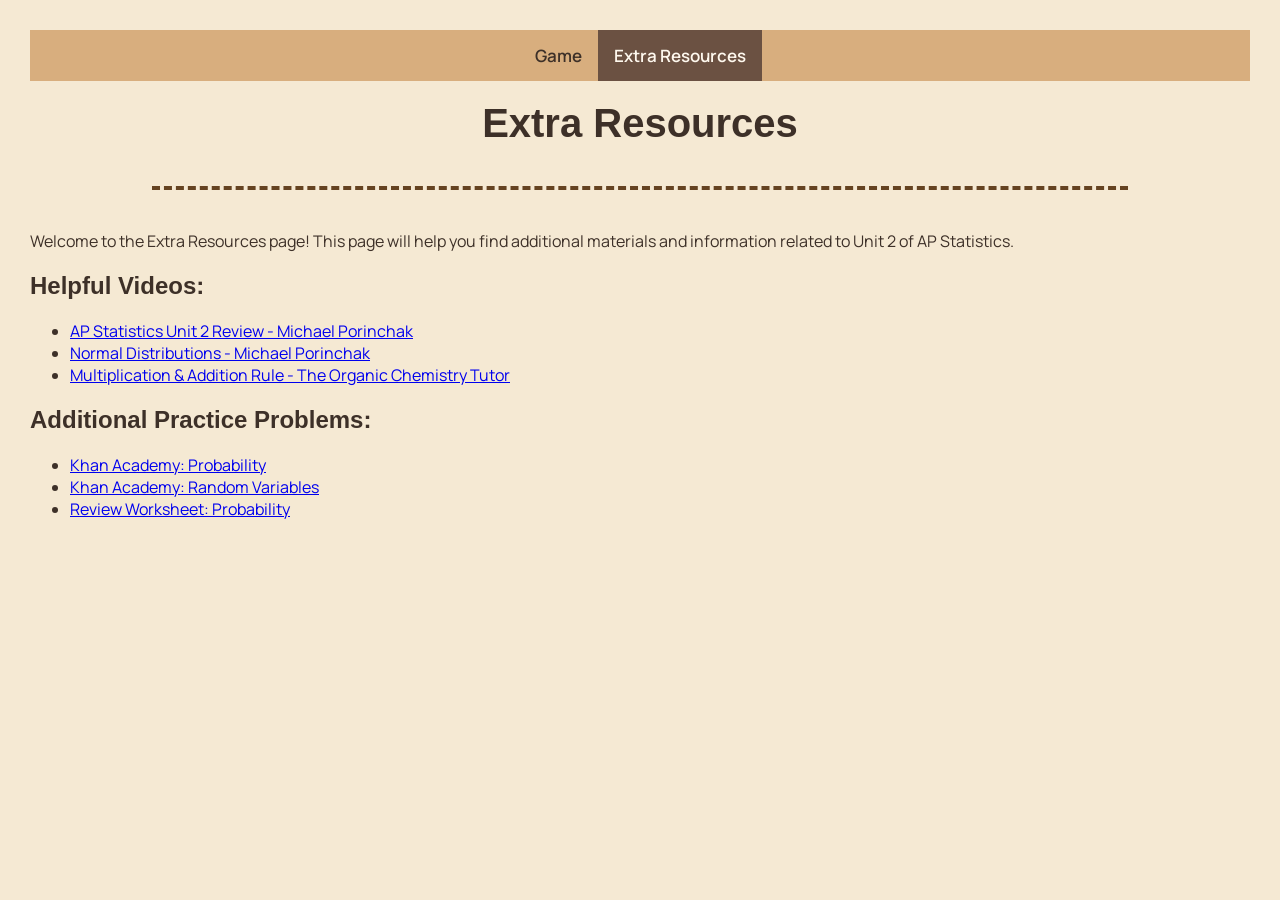
==== ExtraResourcesTab/index.html @ acb4d1a2 "Add Extra Resources page and associated styles" ====
<!DOCTYPE html>
<html lang="en">
<head>
    <meta charset="UTF-8">
    <meta name="viewport" content="width=device-width, initial-scale=1.0">
    <title>Extra Resources</title>
    <link rel="stylesheet" href="style.css">
    <link rel="preconnect" href="https://fonts.googleapis.com">
    <link rel="preconnect" href="https://fonts.gstatic.com" crossorigin>
    <link
        href="https://fonts.googleapis.com/css2?family=Fraunces:opsz,wght@9..144,400;9..144,600;9..144,700&family=Manrope:wght@400;500;600;700&display=swap"
        rel="stylesheet">
</head>
<body>
    <div class="topnav">
            <a href="../GamePage/index.html">Game</a>
            <a class="active" href="index.html">Extra Resources</a>
    </div>
    <h1>Extra Resources</h1>
    <hr class="dash">
    <p> Welcome to the Extra Resources page! This page will help you find additional materials and information related to Unit 2 of AP Statistics.</p>
    <h2>Helpful Videos:</h2>
    <ul>
        <li><a href="https://www.youtube.com/watch?v=XqbpuK23nVg" target="_blank">AP Statistics Unit 2 Review - Michael Porinchak</a></li>
        <li><a href="https://www.youtube.com/watch?v=YPuIjHqvY0o" target="_blank">Normal Distributions - Michael Porinchak</a></li>
        <li><a href="https://www.youtube.com/watch?v=94AmzeR9n2w" target="_blank">Multiplication & Addition Rule - The Organic Chemistry Tutor</a></li>
    </ul>
    <h2> Additional Practice Problems:</h2>
    <ul>
        <li><a href="https://www.khanacademy.org/math/statistics-probability/probability-library" target="_blank">Khan Academy: Probability</a></li>
        <li><a href="https://www.khanacademy.org/math/statistics-probability/random-variables-stats-library" target="_blank">Khan Academy: Random Variables</a></li>
        <li><a href="https://mrshetheringtonmath.weebly.com/uploads/7/5/1/6/7516075/review_4t_-_probability.pdf" target="_blank">Review Worksheet: Probability</a></li>
    </ul>
</body>
</html>
---- ExtraResourcesTab/style.css ----
:root {
    --lightbrown: #F5E9D3;
    --coffee: #FFCE99;
    --caramel: #d8ae7e;

    --off-white: #fff9ef;
    --espresso: #3d3028;
    --cocoa: #6b5142;
}


/* Whole page */
body {
    margin: 30px;

    /* Manrope for normal text */
    font-family: "Manrope", sans-serif;

    background-color: var(--lightbrown);
    color: var(--espresso);
}

h1,
h2,
h3 {
    font-family: "Plus Jakarta Sans", "Montserrat", sans-serif;
}

h1 {
    font-size: 2.5rem;
    text-align: center;
    margin-top: 20px;
    margin-bottom: 20px;
}

hr.dash {
  border: none;
  border-top: 4px dashed #654321; /* Increased to 4px and changed to a rich brown */
  width: 80%;
  margin: 40px auto;
  opacity: 1; /* Removed opacity so the brown stays rich and solid */
}


/* Top navigation */
.topnav {
    background-color: var(--caramel);
    overflow: hidden;

    display: flex;
    justify-content: center;
}


/* Navigation links */
.topnav a {
    color: var(--espresso);
    text-align: center;
    padding: 14px 16px;
    text-decoration: none;
    font-size: 17px;
    font-weight: 600;
}


/* Hover */
.topnav a:hover {
    background-color: var(--coffee);
    color: var(--espresso);
}


/* Current page */
.topnav a.active {
    background-color: var(--cocoa);
    color: var(--off-white);
}
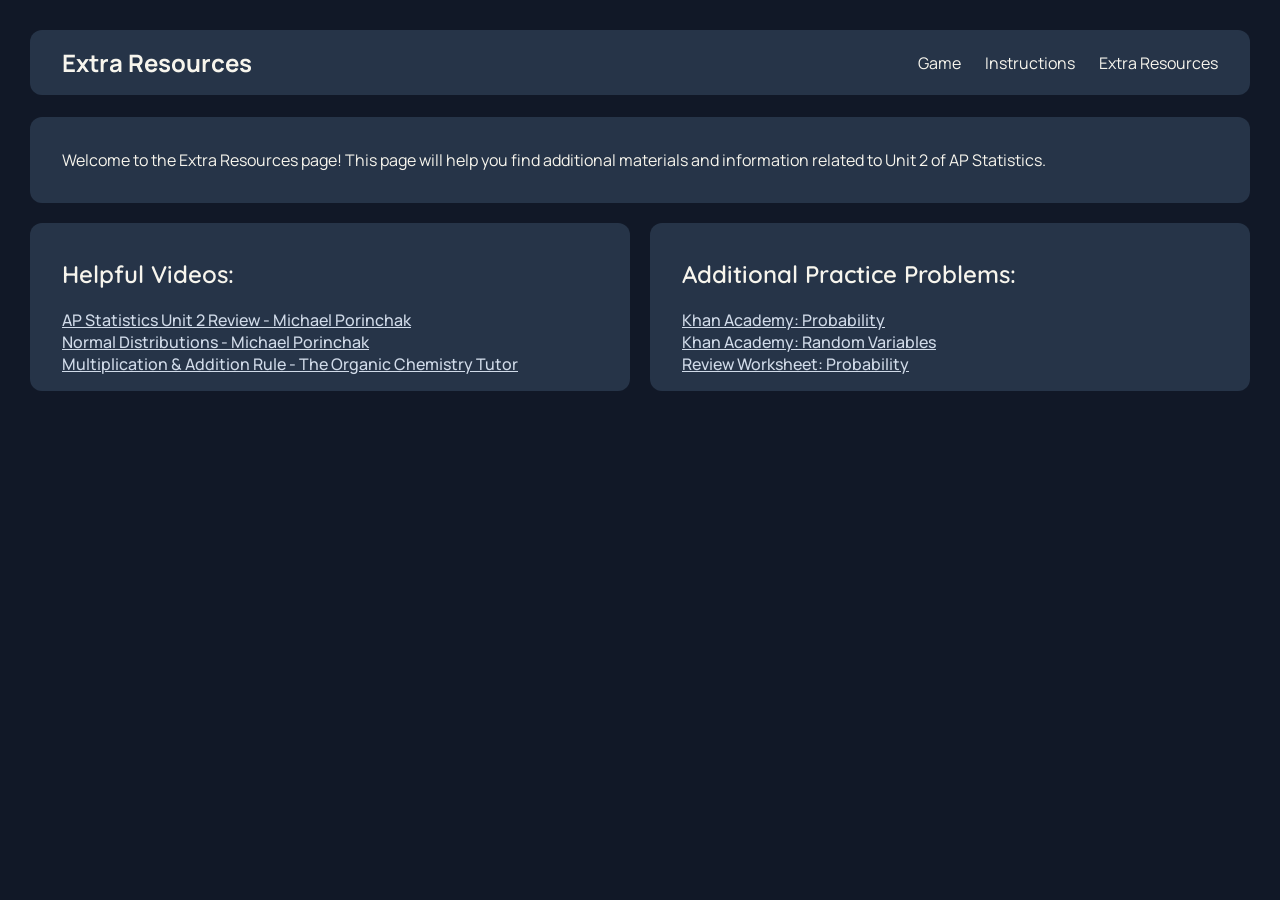
==== commit 0e9b6462: "Add Game and Instructions pages with navigation and styling" ====
--- a/ExtraResourcesTab/index.html
+++ b/ExtraResourcesTab/index.html
@@ -7,29 +7,40 @@
     <link rel="stylesheet" href="style.css">
     <link rel="preconnect" href="https://fonts.googleapis.com">
     <link rel="preconnect" href="https://fonts.gstatic.com" crossorigin>
-    <link
-        href="https://fonts.googleapis.com/css2?family=Fraunces:opsz,wght@9..144,400;9..144,600;9..144,700&family=Manrope:wght@400;500;600;700&display=swap"
-        rel="stylesheet">
+    <link href="https://fonts.googleapis.com/css2?family=Manrope:wght@200..800&family=Quicksand:wght@300..700&display=swap" rel="stylesheet">
 </head>
 <body>
-    <div class="topnav">
-            <a href="../GamePage/index.html">Game</a>
-            <a class="active" href="index.html">Extra Resources</a>
+    <nav class="navbar">
+        <div class="nav-title">Extra Resources</div>
+        <ul class="nav-links">
+            <li><a href="../GameTab/index.html">Game</a></li>
+            <li><a href="../InstructionsTab/index.html">Instructions</a></li>
+            <li><a class="active" href="index.html">Extra Resources</a></li>
+        </ul>
+    </nav>
+    <br>
+    <div class="text-box">
+        <p>Welcome to the Extra Resources page! This page will help you find additional materials and information related to Unit 2 of AP Statistics.</p>
     </div>
-    <h1>Extra Resources</h1>
-    <hr class="dash">
-    <p> Welcome to the Extra Resources page! This page will help you find additional materials and information related to Unit 2 of AP Statistics.</p>
-    <h2>Helpful Videos:</h2>
-    <ul>
-        <li><a href="https://www.youtube.com/watch?v=XqbpuK23nVg" target="_blank">AP Statistics Unit 2 Review - Michael Porinchak</a></li>
-        <li><a href="https://www.youtube.com/watch?v=YPuIjHqvY0o" target="_blank">Normal Distributions - Michael Porinchak</a></li>
-        <li><a href="https://www.youtube.com/watch?v=94AmzeR9n2w" target="_blank">Multiplication & Addition Rule - The Organic Chemistry Tutor</a></li>
-    </ul>
-    <h2> Additional Practice Problems:</h2>
-    <ul>
-        <li><a href="https://www.khanacademy.org/math/statistics-probability/probability-library" target="_blank">Khan Academy: Probability</a></li>
-        <li><a href="https://www.khanacademy.org/math/statistics-probability/random-variables-stats-library" target="_blank">Khan Academy: Random Variables</a></li>
-        <li><a href="https://mrshetheringtonmath.weebly.com/uploads/7/5/1/6/7516075/review_4t_-_probability.pdf" target="_blank">Review Worksheet: Probability</a></li>
-    </ul>
+
+    <!-- Wrap both .box divs in .box-grid -->
+    <div class="box-grid">
+        <div class="box">
+            <h2>Helpful Videos:</h2>
+            <ul>
+                <li><a href="https://www.youtube.com/watch?v=XqbpuK23nVg" target="_blank">AP Statistics Unit 2 Review - Michael Porinchak</a></li>
+                <li><a href="https://www.youtube.com/watch?v=YPuIjHqvY0o" target="_blank">Normal Distributions - Michael Porinchak</a></li>
+                <li><a href="https://www.youtube.com/watch?v=94AmzeR9n2w" target="_blank">Multiplication & Addition Rule - The Organic Chemistry Tutor</a></li>
+            </ul>
+        </div>
+        <div class="box">
+            <h2>Additional Practice Problems:</h2>
+            <ul>
+                <li><a href="https://www.khanacademy.org/math/statistics-probability/probability-library" target="_blank">Khan Academy: Probability</a></li>
+                <li><a href="https://www.khanacademy.org/math/statistics-probability/random-variables-stats-library" target="_blank">Khan Academy: Random Variables</a></li>
+                <li><a href="https://mrshetheringtonmath.weebly.com/uploads/7/5/1/6/7516075/review_4t_-_probability.pdf" target="_blank">Review Worksheet: Probability</a></li>
+            </ul>
+        </div>
+    </div>
 </body>
-</html>+</html>
--- a/ExtraResourcesTab/style.css
+++ b/ExtraResourcesTab/style.css
@@ -1,11 +1,29 @@
 :root {
-    --lightbrown: #F5E9D3;
-    --coffee: #FFCE99;
-    --caramel: #d8ae7e;
+  /* Backgrounds */
+  --bg-primary: #111827;
+  --bg-secondary: #1C2A3D;
+  --bg-navbar: #263448;
+  --bg-card: #293C53;
+  --bg-input: #2A3C52;
 
-    --off-white: #fff9ef;
-    --espresso: #3d3028;
-    --cocoa: #6b5142;
+  /* Game Table */
+  --table-green: #205244;
+
+  /* Accents */
+  --accent-primary: #31766E;
+  --accent-light: #8DD4C0;
+
+  /* Typography */
+  --text-primary: #F7F5ED;
+  --text-secondary: #D1DBE9;
+  --text-muted: #9DB2C8;
+
+  /* Borders */
+  --border-primary: #53667B;
+
+  /* Playing Cards */
+  --playing-card: #F7F5ED;
+  --playing-card-text: #243447;
 }
 
 
@@ -13,65 +31,94 @@
 body {
     margin: 30px;
 
-    /* Manrope for normal text */
     font-family: "Manrope", sans-serif;
 
-    background-color: var(--lightbrown);
-    color: var(--espresso);
+    background-color: var(--bg-primary);
+    color: var(--text-primary);
 }
 
-h1,
-h2,
-h3 {
-    font-family: "Plus Jakarta Sans", "Montserrat", sans-serif;
+h1, h2, h3 {
+  font-family: 'Quicksand', sans-serif;
+  font-weight: 600;
 }
 
-h1 {
-    font-size: 2.5rem;
-    text-align: center;
-    margin-top: 20px;
-    margin-bottom: 20px;
+.navbar {
+  display: flex;              
+  justify-content: space-between; 
+  align-items: center;         
+  padding: 1rem 2rem;
+  background-color: var(--bg-navbar);
+  border-radius: 12px; 
 }
 
-hr.dash {
-  border: none;
-  border-top: 4px dashed #654321; /* Increased to 4px and changed to a rich brown */
-  width: 80%;
-  margin: 40px auto;
-  opacity: 1; /* Removed opacity so the brown stays rich and solid */
+.nav-title {
+  color: var(--text-primary);
+  font-size: 1.5rem;
+  font-weight: bold;
 }
 
-
-/* Top navigation */
-.topnav {
-    background-color: var(--caramel);
-    overflow: hidden;
-
-    display: flex;
-    justify-content: center;
+.nav-links {
+  display: flex;
+  list-style: none;            
+  gap: 1.5rem;                 
+  margin: 0;
+  padding: 0;
 }
 
-
-/* Navigation links */
-.topnav a {
-    color: var(--espresso);
-    text-align: center;
-    padding: 14px 16px;
-    text-decoration: none;
-    font-size: 17px;
-    font-weight: 600;
+.nav-links a {
+  color: var(--text-primary);
+  text-decoration: none; 
 }
 
-
-/* Hover */
-.topnav a:hover {
-    background-color: var(--coffee);
-    color: var(--espresso);
+.nav-links a:hover {
+  color: var(--accent-light);
 }
 
+.text-box {
+    background-color: var(--bg-navbar);
+    padding: 1rem 2rem;
+    border-radius: 12px;
+    color: var(--text-primary);
+}
 
-/* Current page */
-.topnav a.active {
-    background-color: var(--cocoa);
-    color: var(--off-white);
-}+.box {
+    background-color: var(--bg-navbar);
+    padding: 1rem 2rem;
+    border-radius: 12px;
+    color: var(--text-primary);
+    margin-top: 20px;
+}
+
+.box ul {
+    list-style: none;
+    padding: 0;
+    margin: 0;
+}
+
+.box a {
+    color: var(--text-secondary);
+    font-weight: 500;
+    transition: color 0.15s ease;
+}
+
+.box a:hover {
+    color: var(--accent-light);
+}
+
+.box-grid {
+  display: grid;
+  grid-template-columns: repeat(2, 1fr);
+  gap: 20px;
+  margin-top: 20px;
+}
+
+.box-grid .box {
+  margin-top: 0;
+}
+
+/* Stack into 1 column on mobile/tablet screens */
+@media (max-width: 768px) {
+  .box-grid {
+    grid-template-columns: 1fr;
+  }
+}
